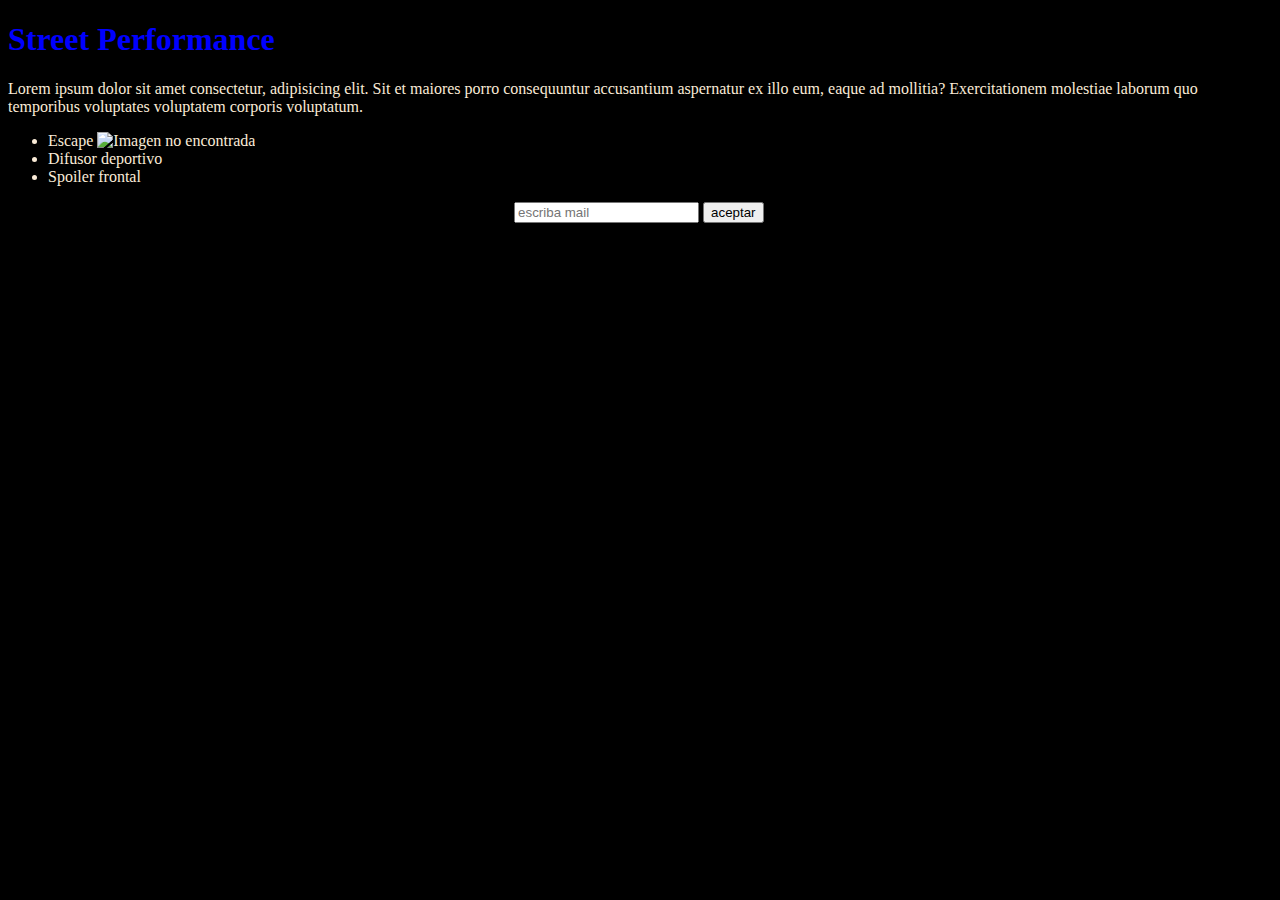
==== pagina.html @ 7fa9c391 "Pasos iniciales" ====
<!DOCTYPE html>
<html lang="en">
<head>
    <meta charset="UTF-8">
    <meta http-equiv="X-UA-Compatible" content="IE=edge">
    <meta name="viewport" content="width=}, initial-scale=1.0">
    <title>Document</title>
    <link rel="stylesheet" href="css pagina.css">
</head>
<body>
    <header></header>
    <main>
        <h1 class="titulo">Street Performance</h1>
        <p class="Textopagina">Lorem ipsum dolor sit amet consectetur, adipisicing elit. Sit et maiores porro consequuntur accusantium aspernatur ex illo eum, eaque ad mollitia? Exercitationem molestiae laborum quo temporibus voluptates voluptatem corporis voluptatum.</p>
        <ul class="Textopagina">
            <li>Escape <img src="./images/akrapovic exhaust.jpg" alt="Imagen no encontrada"></li>
            <li>Difusor deportivo <imgsrc="" alt="Imagen no encontrada"></li>
            <li>Spoiler frontal <imgsrc="" alt="Imagen no encontrada"></imgsrc></li>
        </ul>
    </main>
    <footer>
        Ingrese su mail para suscribirse al periodico de noticias automovilisticas
        <label for="Mail"> Mail:</label>
        <input type="text" name="Mail:" placeholder="escriba mail">
        <input type="button" value="aceptar">
    </footer>
</body>
</html>
---- css pagina.css ----
.titulo{ color: blue;
    position: sticky;top: 10px;}

body{background-color: black;}

.Textopagina{color: antiquewhite;
    size: 30px;}
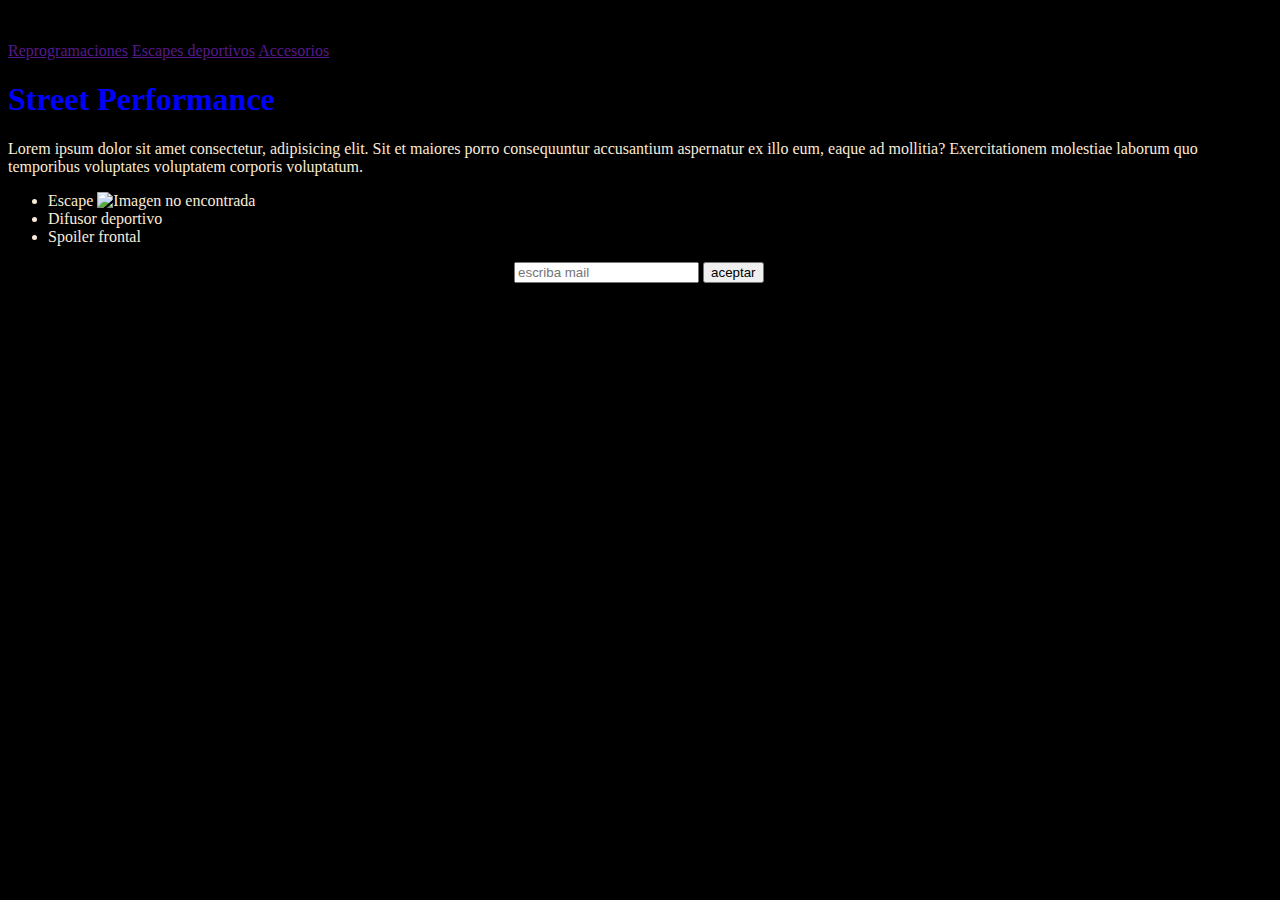
==== commit 471b70c9: "header" ====
--- a/pagina.html
+++ b/pagina.html
@@ -4,11 +4,23 @@
     <meta charset="UTF-8">
     <meta http-equiv="X-UA-Compatible" content="IE=edge">
     <meta name="viewport" content="width=}, initial-scale=1.0">
-    <title>Document</title>
+    <title>Street Performance</title>
     <link rel="stylesheet" href="css pagina.css">
 </head>
 <body>
-    <header></header>
+    <header>
+        <div class="container1"
+            <p class="titulo"> Street Performance</p>
+            <nav>
+                <a href="">Reprogramaciones</a>
+                <a href="">Escapes deportivos</a>
+                <a href="">Accesorios</a>
+            </nav>
+        </div>
+    </header>
+
+
+    
     <main>
         <h1 class="titulo">Street Performance</h1>
         <p class="Textopagina">Lorem ipsum dolor sit amet consectetur, adipisicing elit. Sit et maiores porro consequuntur accusantium aspernatur ex illo eum, eaque ad mollitia? Exercitationem molestiae laborum quo temporibus voluptates voluptatem corporis voluptatum.</p>
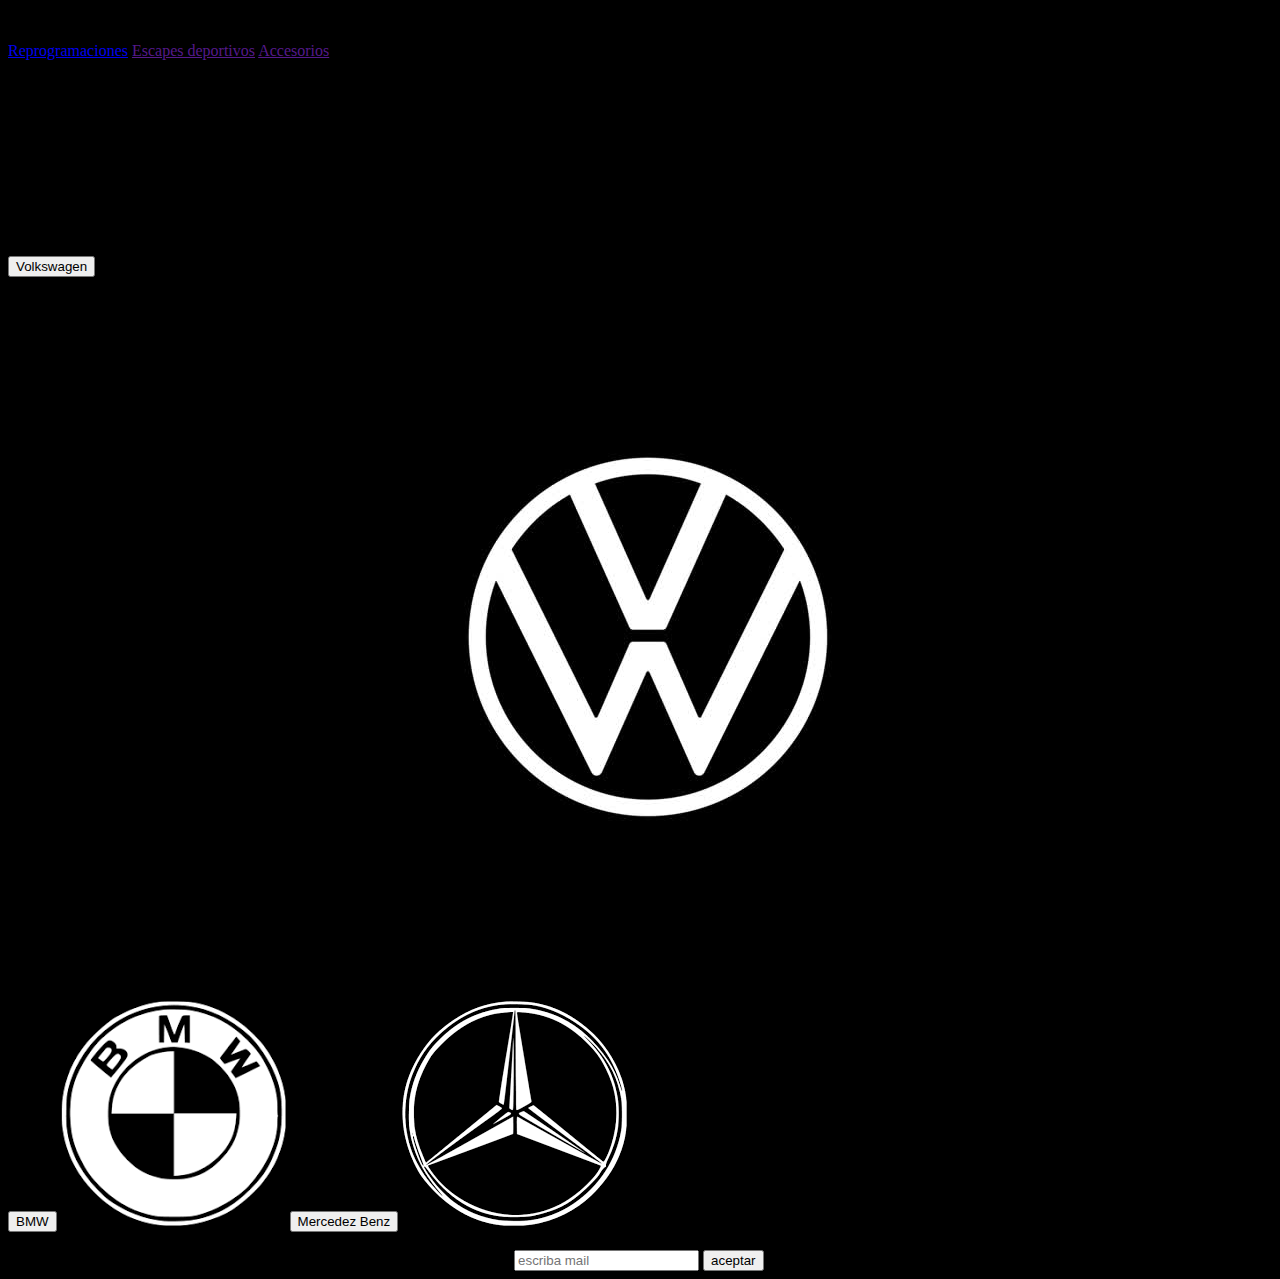
==== commit 70fe3bd8: "creacion de secciones intro y reprogramaciones" ====
--- a/pagina.html
+++ b/pagina.html
@@ -12,7 +12,7 @@
         <div class="container1"
             <p class="titulo"> Street Performance</p>
             <nav>
-                <a href="">Reprogramaciones</a>
+                <a href="#repros">Reprogramaciones</a>
                 <a href="">Escapes deportivos</a>
                 <a href="">Accesorios</a>
             </nav>
@@ -20,16 +20,25 @@
     </header>
 
 
-    
-    <main>
-        <h1 class="titulo">Street Performance</h1>
-        <p class="Textopagina">Lorem ipsum dolor sit amet consectetur, adipisicing elit. Sit et maiores porro consequuntur accusantium aspernatur ex illo eum, eaque ad mollitia? Exercitationem molestiae laborum quo temporibus voluptates voluptatem corporis voluptatum.</p>
-        <ul class="Textopagina">
-            <li>Escape <img src="./images/akrapovic exhaust.jpg" alt="Imagen no encontrada"></li>
-            <li>Difusor deportivo <imgsrc="" alt="Imagen no encontrada"></li>
-            <li>Spoiler frontal <imgsrc="" alt="Imagen no encontrada"></imgsrc></li>
-        </ul>
-    </main>
+<section id="intro">
+    <h1>Quienes Somos?
+    </h1>
+    <p>Lorem ipsum dolor sit amet consectetur, adipisicing elit. Dignissimos blanditiis optio alias itaque possimus odit mollitia eveniet, maiores delectus totam voluptatibus nemo quas exercitationem consequatur pariatur quo tenetur amet corrupti?</p>
+</section>
+
+<section id="repros">
+    <h1>REPROGRAMACIONES</h1>
+    <button>Volkswagen</button>
+    <img id="logo vw" src="./vw logo.jpg">
+    <button>BMW</button>
+    <img id="logo bm" src="./bmw logo.png">
+    <button>Mercedez Benz</button>
+    <img id="logo merc" src="./mercedez logo.png">
+</section>
+
+<
+
+<
     <footer>
         Ingrese su mail para suscribirse al periodico de noticias automovilisticas
         <label for="Mail"> Mail:</label>
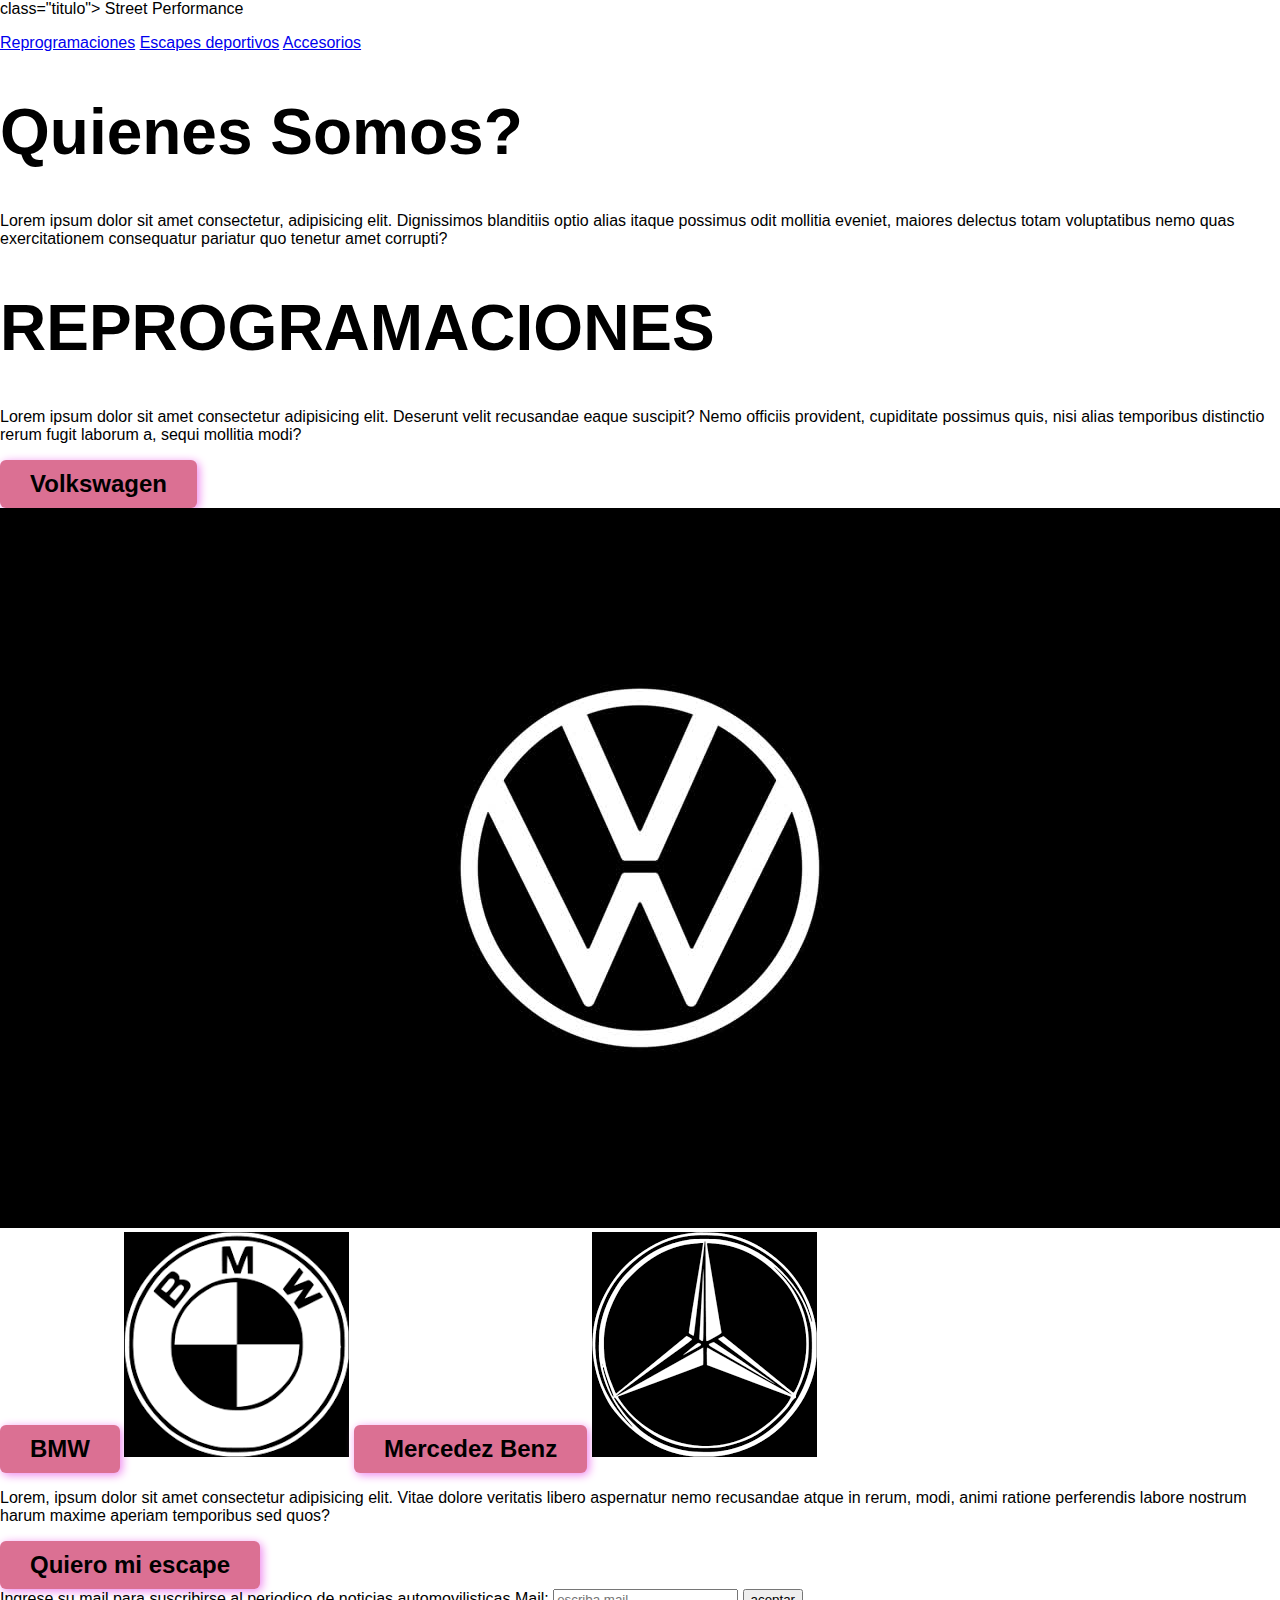
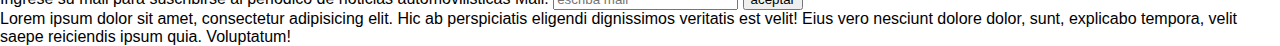
==== commit 024f1475: "Update pagina.html" ====
--- a/pagina.html
+++ b/pagina.html
@@ -10,11 +10,11 @@
 <body>
     <header>
         <div class="container1"
-            <p class="titulo"> Street Performance</p>
+            <p> class="titulo"> Street Performance</p>
             <nav>
                 <a href="#repros">Reprogramaciones</a>
-                <a href="">Escapes deportivos</a>
-                <a href="">Accesorios</a>
+                <a href="#escapes">Escapes deportivos</a>
+                <a href="#acc">Accesorios</a>
             </nav>
         </div>
     </header>
@@ -28,6 +28,7 @@
 
 <section id="repros">
     <h1>REPROGRAMACIONES</h1>
+    <p>Lorem ipsum dolor sit amet consectetur adipisicing elit. Deserunt velit recusandae eaque suscipit? Nemo officiis provident, cupiditate possimus quis, nisi alias temporibus distinctio rerum fugit laborum a, sequi mollitia modi?</p>
     <button>Volkswagen</button>
     <img id="logo vw" src="./vw logo.jpg">
     <button>BMW</button>
@@ -36,14 +37,20 @@
     <img id="logo merc" src="./mercedez logo.png">
 </section>
 
-<
+<section id="escapes">
+    <p>Lorem, ipsum dolor sit amet consectetur adipisicing elit. Vitae dolore veritatis libero aspernatur nemo recusandae atque in rerum, modi, animi ratione perferendis labore nostrum harum maxime aperiam temporibus sed quos?</p>
+    <button>Quiero mi escape</button>
+</section>
 
-<
     <footer>
         Ingrese su mail para suscribirse al periodico de noticias automovilisticas
         <label for="Mail"> Mail:</label>
         <input type="text" name="Mail:" placeholder="escriba mail">
         <input type="button" value="aceptar">
     </footer>
+
+<section id="acc">
+    Lorem ipsum dolor sit amet, consectetur adipisicing elit. Hic ab perspiciatis eligendi dignissimos veritatis est velit! Eius vero nesciunt dolore dolor, sunt, explicabo tempora, velit saepe reiciendis ipsum quia. Voluptatum!
+</section>
 </body>
 </html>--- a/css pagina.css
+++ b/css pagina.css
@@ -1,8 +1,29 @@
-.titulo{ color: blue;
-    position: sticky;top: 10px;}
+html{scroll-behavior: smooth;}
 
-body{background-color: black;}
+*{
+   box-sizing: border-box; 
+}
 
-.Textopagina{color: antiquewhite;
-    size: 30px;}
+body{
+    font-family: 'Segoe UI', Tahoma, Geneva, Verdana, sans-serif;
+    margin: 0;
+}
 
+h1{font-size: 4em;}
+p{font-size: 1em;}
+
+button{
+    font-size: 1.5em;
+    font-weight: bolder;
+    padding: 10px 30px;
+    border-radius: 6px;
+    border: 3px slateblue;
+    box-shadow: 2px 2px 10px violet;
+    color: black;
+    background-color: palevioletred;
+
+}
+
+.container{
+    
+}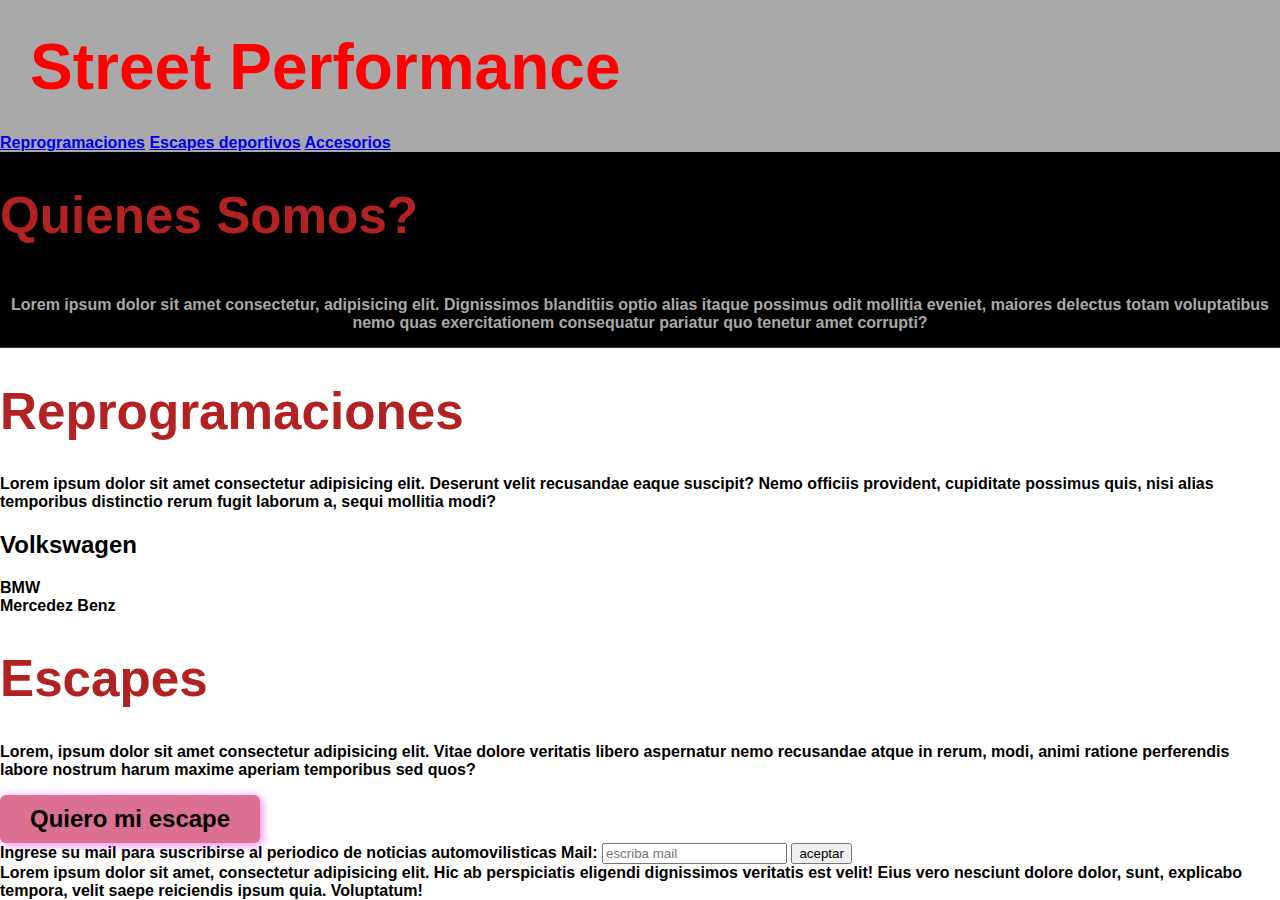
==== commit eb14b939: "bla bla" ====
--- a/pagina.html
+++ b/pagina.html
@@ -8,36 +8,39 @@
     <link rel="stylesheet" href="css pagina.css">
 </head>
 <body>
-    <header>
-        <div class="container1"
-            <p> class="titulo"> Street Performance</p>
+    <header >
+        <div class="container">
+            <p class="titulos">Street Performance</p>
+    
             <nav>
-                <a href="#repros">Reprogramaciones</a>
-                <a href="#escapes">Escapes deportivos</a>
-                <a href="#acc">Accesorios</a>
+                <a href="#repros"> Reprogramaciones</a>
+                <a href="#escapes"> Escapes deportivos</a>
+                <a href="#acc"> Accesorios</a>
             </nav>
         </div>
+
     </header>
 
 
 <section id="intro">
-    <h1>Quienes Somos?
-    </h1>
+    <h1 class="titulos">Quienes Somos?</h1>
     <p>Lorem ipsum dolor sit amet consectetur, adipisicing elit. Dignissimos blanditiis optio alias itaque possimus odit mollitia eveniet, maiores delectus totam voluptatibus nemo quas exercitationem consequatur pariatur quo tenetur amet corrupti?</p>
 </section>
 
 <section id="repros">
-    <h1>REPROGRAMACIONES</h1>
+    <h1 class="titulos">Reprogramaciones</h1>
     <p>Lorem ipsum dolor sit amet consectetur adipisicing elit. Deserunt velit recusandae eaque suscipit? Nemo officiis provident, cupiditate possimus quis, nisi alias temporibus distinctio rerum fugit laborum a, sequi mollitia modi?</p>
-    <button>Volkswagen</button>
-    <img id="logo vw" src="./vw logo.jpg">
-    <button>BMW</button>
-    <img id="logo bm" src="./bmw logo.png">
-    <button>Mercedez Benz</button>
-    <img id="logo merc" src="./mercedez logo.png">
+    <div class="marcas">
+        <h2>Volkswagen</h2>
+        
+    </div>
+    <div class="marcas">BMW</div>
+    <div class="marcas">Mercedez Benz</div>
+
 </section>
 
 <section id="escapes">
+    <h1 class="titulos">Escapes</h1>
     <p>Lorem, ipsum dolor sit amet consectetur adipisicing elit. Vitae dolore veritatis libero aspernatur nemo recusandae atque in rerum, modi, animi ratione perferendis labore nostrum harum maxime aperiam temporibus sed quos?</p>
     <button>Quiero mi escape</button>
 </section>
--- a/css pagina.css
+++ b/css pagina.css
@@ -4,12 +4,17 @@
    box-sizing: border-box; 
 }
 
+header{
+    position: sticky;
+}
+
 body{
     font-family: 'Segoe UI', Tahoma, Geneva, Verdana, sans-serif;
     margin: 0;
+    font-weight: bold;
 }
 
-h1{font-size: 4em;}
+h1{font-size: 3.2em;}
 p{font-size: 1em;}
 
 button{
@@ -25,5 +30,103 @@
 }
 
 .container{
-    
-}+    max-width: 1500px;
+    margin: auto;
+}
+
+.titulos{
+    color: firebrick;
+    font-family: 'Franklin Gothic Medium', 'Arial Narrow', Arial, sans-serif;
+}
+
+header{background-color: darkgrey;}
+
+header .titulos{
+    margin: 0;
+    padding: 30px 30px;
+    font-weight: bolder;
+    color: red;
+    font-size: 4em;
+}
+
+
+header.container{
+    display: flex;
+    flex-direction: column;
+    align-items: center;
+}
+
+header .nav{
+    display: flex;
+    flex-direction: column;
+    text-align: center;
+}
+
+header.a{
+    padding: 5px 12px;
+    text-decoration: none;
+    color: black;
+}
+
+#intro{
+    display: flex;
+    align-items: baseline;
+    justify-content: center;
+    text-align: center;
+    flex-direction: column;
+    height: auto;
+    background-image: linear-gradient(0deg,
+        black,
+        black
+        )
+        ,url("m3 e92gt.jpeg");
+    background-repeat: no-repeat;
+    background-size: auto;
+    background-position: center;
+}
+
+#intro p{
+    font-weight: bold;
+    color: darkgray;
+}
+
+#repro{
+    background-color: darkgray;
+    color: white;
+    text-align: center;
+}
+
+#repro .marcas{
+    background-position: center center;
+    background-size: cover;
+    padding: 50px0px;
+    margin: auto;
+}
+
+.marcas:first-child{
+    background-image: linear-gradient(
+        black
+        black
+        black
+        )
+        ,url(vwlogo.jpg);
+}
+
+.marcas:nth-child(2){
+    background-image: linear-gradient(
+        black
+        black
+        black
+        )
+        ,url(bmwlogo.png);
+}
+
+.marcas:nth-child(3){
+    background-image: linear-gradient(
+        black
+        black
+        black
+        )
+        ,url(mercedezlogo.png);   
+}
+
